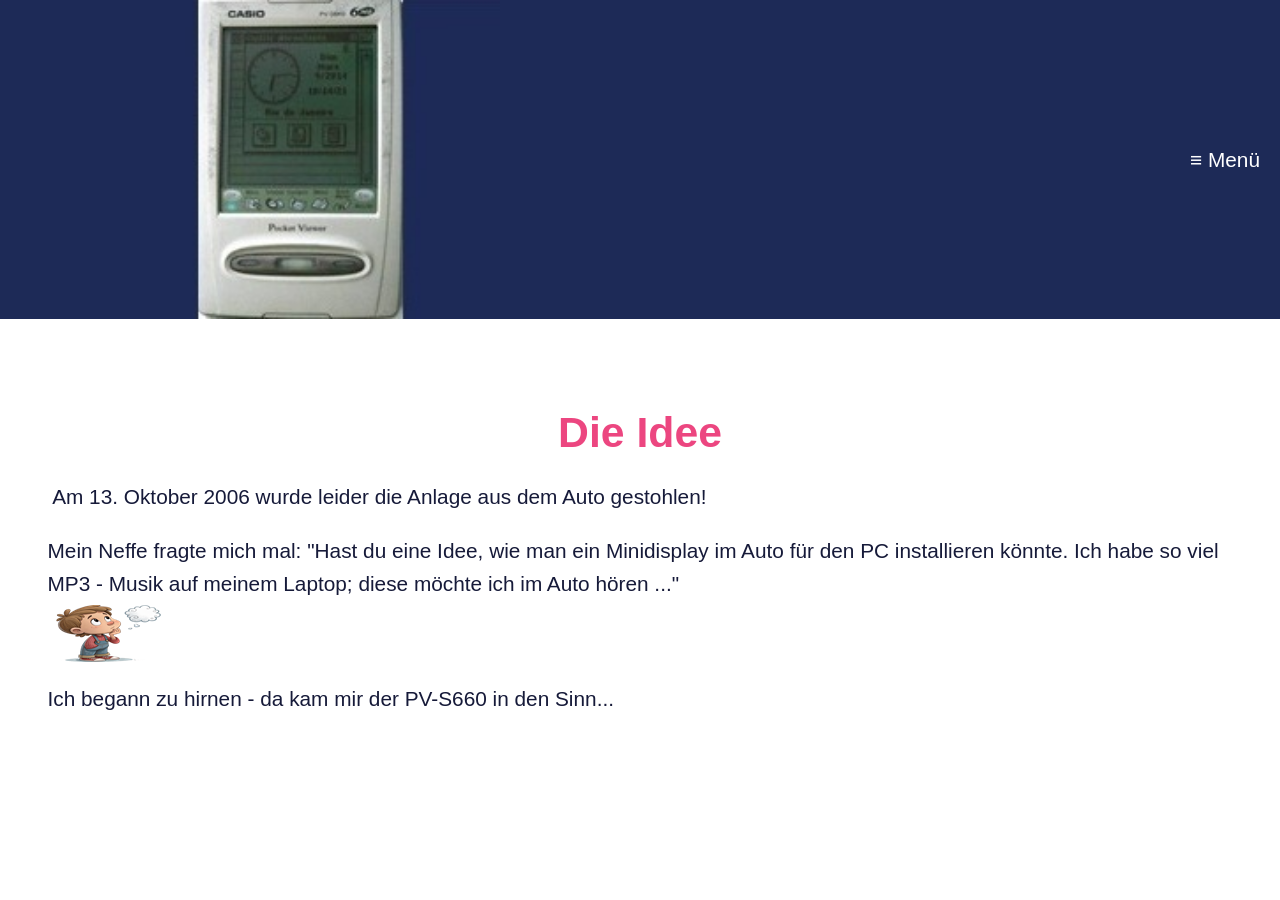
==== trauriges-ende-02.html @ 87069777 "Add files via upload Carplayer" ====
<!DOCTYPE html> <html prefix="og: https://ogp.me/ns#" class="no-js responsivelayout supportsbreakout" lang="de" data-zpdebug="false" data-ptr="" data-pagename="Die Idee"> <head> <meta http-equiv="content-type" content="text/html; charset=utf-8"> <meta name="viewport" content="width=device-width, initial-scale=1.0"> <meta name="description" content=""> <meta name="keywords" content=""> <meta name="generator" content="Zeta Producer 17.0.2.0, ZP17F, 24.06.2025 10:13:44"> <meta name="robots" content="index, follow"> <title>Die Idee</title> <meta property="og:type" content="website"> <meta property="og:title" content="Die Idee"> <meta property="og:description" content=""> <meta property="og:url" content="trauriges-ende-02.html"> <meta property="twitter:card" content="summary_large_image"> <meta property="twitter:title" content="Die Idee"> <meta property="twitter:description" content=""> <script>document.documentElement.className=document.documentElement.className.replace(/no-js/g,"js")</script> <link rel="stylesheet" href="assets/bundle.css?v=639175621690195381"> <script src="assets/bundle.js?v=639175621690216847"></script> <link rel="canonical" href="trauriges-ende-02.html"> <link rel="preload" href="assets/fonts/fontawesome-webfont.woff2?v=4.7.0" as="font" type="font/woff2" crossorigin> <style>@media(prefers-reduced-motion:no-preference){@view-transition{navigation:auto}::view-transition-group(root){animation:none}}</style> <style>#slider h1,#slider h2,#slider h3,#slider h4,#slider h5,#slider h6,#slider #headerslider{text-shadow:none}#slider p{font-weight:bold}nav>ul ul{padding:10px;border-radius:8px}nav a#mobilenavtoggle{right:20px;font-size:1.3rem}#content{margin-bottom:40px}form.zp-form.zp-editable .formbuttons{display:flex;justify-content:center}a.button,#banner a.button,#afterfooter a.button,input.button,.zp-form input.button,.zp-form input[type=submit]{border-radius:4px}footer #logo{display:none}#search #zpsearchform{width:75%}#zpsearchfield::-webkit-input-placeholder{color:rgba(255,255,255,0.75)}</style> <script>setTimeout(function(){"WebFont"in window||(document.getElementsByTagName("html")[0].className+=" wf-fail")},1e3);WebFontConfig={custom:{families:["Poppins:400,700","Oswald:300,400,600"],urls:["media/fonts/zp-webfonts.css?v=2042773270"]}}</script> <script src="assets/js/webfont/1.6.28/webfont-local.js"></script> <link class="zpfaviconmeta" rel="shortcut icon" type="image/x-icon" href="assets/yoga-icon.svg?v=2021070601"> </head> <body data-pageid="516" id="campfire-responsive" class="notouch"> <a href="#zpMainContent" class="zp-skiplink">Zum Hauptinhalt springen</a> <a id="top"></a> <header class="clearfix"><div class="headerwrap"> <a id="logo" class="brand" href=""><img src="assets/logo.jpg" width="420" height="320" alt="" title="Carplayer"></a> <nav> <ul class="zpmarkactive default submenu touchhovermenu clickhovermenu zpnodefaults alignright subright out" data-trianglemode="true" role="menu"><li class="zpnodefaults" role="menuitem"><a href="trauriges-ende-01.html" data-isredirected="false">Home</a></li><li class="zpnodefaults" role="menuitem"><a class="active" href="trauriges-ende-02.html" data-isredirected="false">Die Idee</a></li><li class="zpnodefaults" role="menuitem"><a href="trauriges-ende-03.html" data-isredirected="false">Entwicklung</a></li><li class="zpnodefaults" role="menuitem"><a href="trauriges-ende-04.html" data-isredirected="false">Bedienung</a></li><li class="zpnodefaults" role="menuitem"><a href="trauriges-ende-05.html" data-isredirected="false">Anwendung</a></li><li class="zpnodefaults" role="menuitem"><a href="trauriges-ende.html" data-isredirected="false">Trauriges Ende</a></li></ul> <script>$z(document).ready(function(){if(typeof DISABLEDFORNOW_zp_navmenu!="undefined"&&!0){function n(n,i=""){var o=$z("<div/>").html(n),i=o.find("ul.zpmarkactive").attr("data-zproot")||"",f,r,u,e;return i!==""&&(i=new URL(i).pathname,i.substr(-1)!=="/"&&(i+="/")),f=$z("html").attr("data-ptr")||"",r=document.location.pathname.replace("/external-preview/",""),(r==""||r.substr(-1)=="/")&&(r=$z('link[rel="canonical"]').attr("href")?new URL($z('link[rel="canonical"]').attr("href")).pathname:"index.html"),r=r.replace(i,""),u='href="'+r+'" data-isredirected="false"',e=new RegExp(t(u),"gi"),n=n.replace(e,'class="active" '+u),n.replace(/href="(?!\w*:\/\/|\/\/)/gi,'href="'+f)}function t(n){return n.replace(/([.*+?^!:${}()|\[\]\/\\])/g,"\\$1")}$z("ul.zpmarkactive").replaceWith(n(zp_navmenu));$z("ul.zpmarkactive li:has(a.active)").addClass("active");$z("ul.zpmarkactive").removeClass("zpmarkactive")}else $z("ul.zpmarkactive.default li a.active").parents("li").each(function(n){var t=this;n>0&&$z(t).addClass("open");$z(t).addClass("active")}),$z("ul.zpmarkactive.default").removeClass("zpmarkactive")})</script> <a href="#" id="mobilenavtoggle" class="tabletonly toggle" aria-label="Menü ein-/ausblenden">&equiv; Menü</a> </nav> </div></header> <main id="content" class="clearfix"> <div id="zpMainContent" class="zparea zpgrid " data-numcolumns="" data-areaname="Standard" data-pageid="516"> <div id="container_181" class="zpContainer first last " data-zpeleel="container" data-zpleid="181"> <div class="zpRow standard " data-row-id="248"> <div class="zpColumn odd zpColumnWidth1 c12 first last" style="" data-column-id="318"> <div class="zpColumnItem"> <div id="a1640" data-article-id="1640" data-zpleid="1640" class="articlearea zpwText"> <h2 style="text-align:center;" data-zpfieldname="headline">Die Idee</h2> <p>&nbsp;Am 13. Oktober 2006 wurde leider die Anlage aus dem Auto gestohlen!</p><p>Mein Neffe fragte mich mal: "Hast du eine Idee, wie man ein Minidisplay im Auto für den PC installieren könnte. Ich habe so viel MP3 - Musik auf meinem Laptop; diese möchte ich im Auto hören ..."<img src="media/images/boy-mini.png" style="display: block; vertical-align: top; margin: 4px auto 10px 0px; text-align: left;" class="fr-draggable singleImage" alt="" title="" loading="lazy"></p><p>Ich begann zu hirnen - da kam mir der PV-S660 in den Sinn...</p><p><br></p><p style="text-align: center;"><br></p> </div> </div> </div> </div> </div> </div> </main> <script>function placeFooter(){if(!$z("html").hasClass("showemptypreviewareas")){var n=$z("#footer").outerHeight();$z("body").css("padding-bottom",n+"px");$z("#footer").css({position:"absolute",bottom:"0",left:"0",width:"100%"})}}function setoverflown(){$z("nav, nav > ul").removeClass("overflown");var n=!1;return window.matchMedia("(hover: hover)").matches&&$z("nav > ul > li:hover").length||!$z("nav > ul > li").length?!1:($z("nav").overflown()||$z("nav:not(.on) > ul").overflown()?($z("nav, nav > ul").addClass("overflown"),n=!0):($z("nav > ul:not(.alignright)").css("width","100%"),$z("nav > ul ul:not(.nocalcoverflow)").css("display","block"),zpIsLeftOrRight("nav > ul > li"),$z("nav:not(.on) > ul").overflown("x")&&($z("nav, nav > ul").addClass("overflown"),n=!0),$z("nav > ul").css("width",""),$z("nav > ul ul:not(.nocalcoverflow)").css("display",""),!n&&$z("nav.fixed").length&&($z("nav.fixed > ul ul:not(.nocalcoverflow)").css("display","block"),$z("nav.fixed > ul ul:not(.nocalcoverflow)").each(function(){var r=$("header")[0].getBoundingClientRect().top,t=$z(this).offset().top-$(window).scrollTop(),i=$z(this).offset().left,u=$z(this).width();return(t=t-r,t+$(this).innerHeight()>$z(window).innerHeight())?($z("nav, nav.fixed > ul").addClass("overflown"),n=!0,$z("nav.fixed > ul ul:not(.nocalcoverflow)").css("display",""),!1):i<0||i+u>$z(window).innerWidth()?($z("nav, nav.fixed > ul").addClass("overflown"),n=!0,$z("nav.fixed > ul ul:not(.nocalcoverflow)").css("display",""),!1):void 0}),$z("nav.fixed > ul ul:not(.nocalcoverflow)").css("display",""))),n)}var navOffset;$z(document).ready(function(){setoverflown();$z("body").addClass("ready");$z("a#mobilenavtoggle").on("click",function(n){n.preventDefault();$z("nav").toggleClass("on")});var n=window.outerWidth;$z(window).on("resize",zpthrottle(200,function(t){var t=t||window.event;t&&$z(t.target.nodeType).length==0&&n!==window.outerWidth&&(n=window.outerWidth,setoverflown(),placeFooter())}))});$z(window).on("load",function(){setTimeout(function(){setoverflown()},250);placeFooter()})</script> 
<!--
* Layout: Campfire Responsive by StS
* $Id: default.html 2025-07-30 12:52:02 +0200 Stefan S  0c1f7f2e4e017b455d24cc3fa74c5b06aba2695d $
-->
 </body> </html>
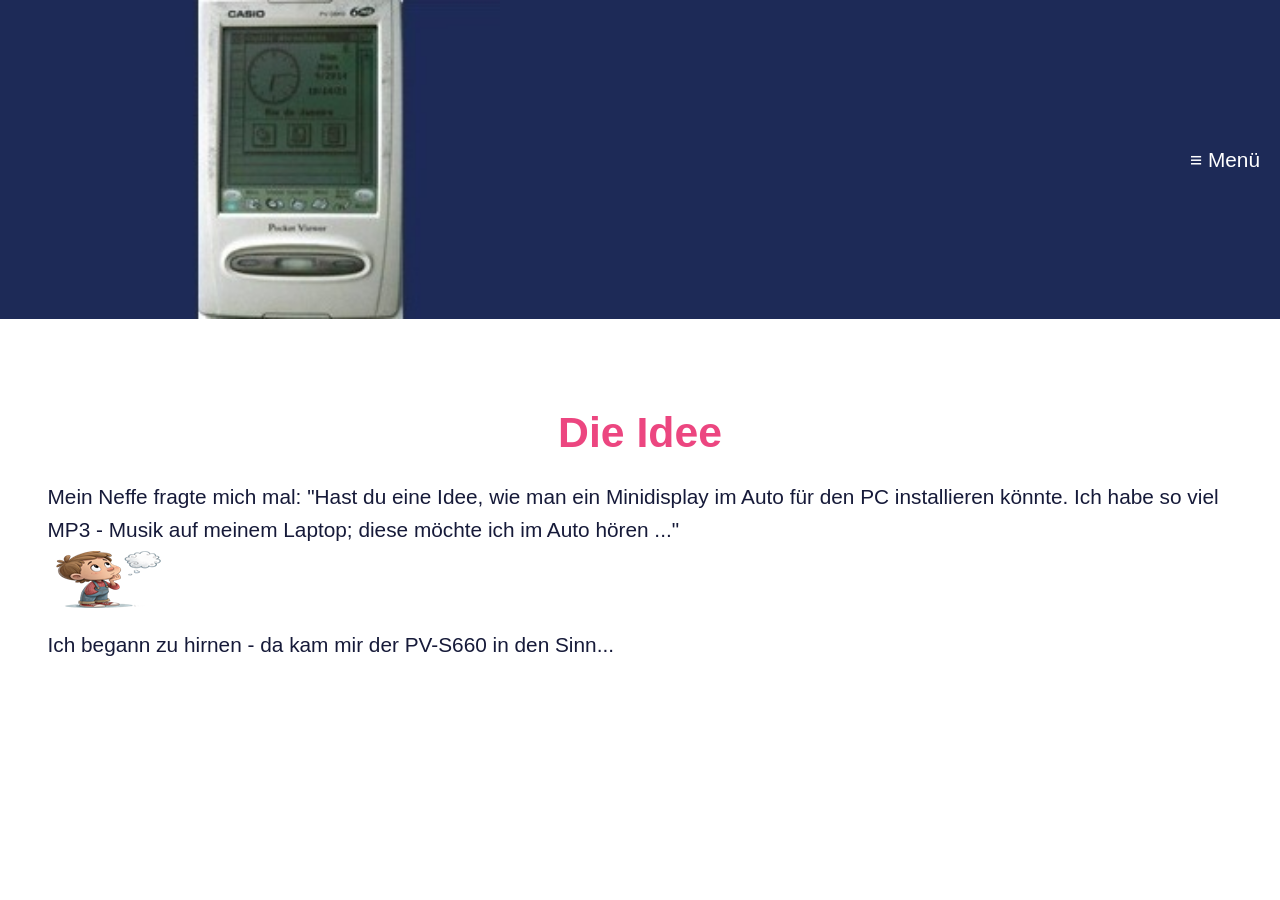
==== commit 3e7289b5: "Add files via upload" ====
--- a/trauriges-ende-02.html
+++ b/trauriges-ende-02.html
@@ -1,4 +1,4 @@
-<!DOCTYPE html> <html prefix="og: https://ogp.me/ns#" class="no-js responsivelayout supportsbreakout" lang="de" data-zpdebug="false" data-ptr="" data-pagename="Die Idee"> <head> <meta http-equiv="content-type" content="text/html; charset=utf-8"> <meta name="viewport" content="width=device-width, initial-scale=1.0"> <meta name="description" content=""> <meta name="keywords" content=""> <meta name="generator" content="Zeta Producer 17.0.2.0, ZP17F, 24.06.2025 10:13:44"> <meta name="robots" content="index, follow"> <title>Die Idee</title> <meta property="og:type" content="website"> <meta property="og:title" content="Die Idee"> <meta property="og:description" content=""> <meta property="og:url" content="trauriges-ende-02.html"> <meta property="twitter:card" content="summary_large_image"> <meta property="twitter:title" content="Die Idee"> <meta property="twitter:description" content=""> <script>document.documentElement.className=document.documentElement.className.replace(/no-js/g,"js")</script> <link rel="stylesheet" href="assets/bundle.css?v=639175621690195381"> <script src="assets/bundle.js?v=639175621690216847"></script> <link rel="canonical" href="trauriges-ende-02.html"> <link rel="preload" href="assets/fonts/fontawesome-webfont.woff2?v=4.7.0" as="font" type="font/woff2" crossorigin> <style>@media(prefers-reduced-motion:no-preference){@view-transition{navigation:auto}::view-transition-group(root){animation:none}}</style> <style>#slider h1,#slider h2,#slider h3,#slider h4,#slider h5,#slider h6,#slider #headerslider{text-shadow:none}#slider p{font-weight:bold}nav>ul ul{padding:10px;border-radius:8px}nav a#mobilenavtoggle{right:20px;font-size:1.3rem}#content{margin-bottom:40px}form.zp-form.zp-editable .formbuttons{display:flex;justify-content:center}a.button,#banner a.button,#afterfooter a.button,input.button,.zp-form input.button,.zp-form input[type=submit]{border-radius:4px}footer #logo{display:none}#search #zpsearchform{width:75%}#zpsearchfield::-webkit-input-placeholder{color:rgba(255,255,255,0.75)}</style> <script>setTimeout(function(){"WebFont"in window||(document.getElementsByTagName("html")[0].className+=" wf-fail")},1e3);WebFontConfig={custom:{families:["Poppins:400,700","Oswald:300,400,600"],urls:["media/fonts/zp-webfonts.css?v=2042773270"]}}</script> <script src="assets/js/webfont/1.6.28/webfont-local.js"></script> <link class="zpfaviconmeta" rel="shortcut icon" type="image/x-icon" href="assets/yoga-icon.svg?v=2021070601"> </head> <body data-pageid="516" id="campfire-responsive" class="notouch"> <a href="#zpMainContent" class="zp-skiplink">Zum Hauptinhalt springen</a> <a id="top"></a> <header class="clearfix"><div class="headerwrap"> <a id="logo" class="brand" href=""><img src="assets/logo.jpg" width="420" height="320" alt="" title="Carplayer"></a> <nav> <ul class="zpmarkactive default submenu touchhovermenu clickhovermenu zpnodefaults alignright subright out" data-trianglemode="true" role="menu"><li class="zpnodefaults" role="menuitem"><a href="trauriges-ende-01.html" data-isredirected="false">Home</a></li><li class="zpnodefaults" role="menuitem"><a class="active" href="trauriges-ende-02.html" data-isredirected="false">Die Idee</a></li><li class="zpnodefaults" role="menuitem"><a href="trauriges-ende-03.html" data-isredirected="false">Entwicklung</a></li><li class="zpnodefaults" role="menuitem"><a href="trauriges-ende-04.html" data-isredirected="false">Bedienung</a></li><li class="zpnodefaults" role="menuitem"><a href="trauriges-ende-05.html" data-isredirected="false">Anwendung</a></li><li class="zpnodefaults" role="menuitem"><a href="trauriges-ende.html" data-isredirected="false">Trauriges Ende</a></li></ul> <script>$z(document).ready(function(){if(typeof DISABLEDFORNOW_zp_navmenu!="undefined"&&!0){function n(n,i=""){var o=$z("<div/>").html(n),i=o.find("ul.zpmarkactive").attr("data-zproot")||"",f,r,u,e;return i!==""&&(i=new URL(i).pathname,i.substr(-1)!=="/"&&(i+="/")),f=$z("html").attr("data-ptr")||"",r=document.location.pathname.replace("/external-preview/",""),(r==""||r.substr(-1)=="/")&&(r=$z('link[rel="canonical"]').attr("href")?new URL($z('link[rel="canonical"]').attr("href")).pathname:"index.html"),r=r.replace(i,""),u='href="'+r+'" data-isredirected="false"',e=new RegExp(t(u),"gi"),n=n.replace(e,'class="active" '+u),n.replace(/href="(?!\w*:\/\/|\/\/)/gi,'href="'+f)}function t(n){return n.replace(/([.*+?^!:${}()|\[\]\/\\])/g,"\\$1")}$z("ul.zpmarkactive").replaceWith(n(zp_navmenu));$z("ul.zpmarkactive li:has(a.active)").addClass("active");$z("ul.zpmarkactive").removeClass("zpmarkactive")}else $z("ul.zpmarkactive.default li a.active").parents("li").each(function(n){var t=this;n>0&&$z(t).addClass("open");$z(t).addClass("active")}),$z("ul.zpmarkactive.default").removeClass("zpmarkactive")})</script> <a href="#" id="mobilenavtoggle" class="tabletonly toggle" aria-label="Menü ein-/ausblenden">&equiv; Menü</a> </nav> </div></header> <main id="content" class="clearfix"> <div id="zpMainContent" class="zparea zpgrid " data-numcolumns="" data-areaname="Standard" data-pageid="516"> <div id="container_181" class="zpContainer first last " data-zpeleel="container" data-zpleid="181"> <div class="zpRow standard " data-row-id="248"> <div class="zpColumn odd zpColumnWidth1 c12 first last" style="" data-column-id="318"> <div class="zpColumnItem"> <div id="a1640" data-article-id="1640" data-zpleid="1640" class="articlearea zpwText"> <h2 style="text-align:center;" data-zpfieldname="headline">Die Idee</h2> <p>&nbsp;Am 13. Oktober 2006 wurde leider die Anlage aus dem Auto gestohlen!</p><p>Mein Neffe fragte mich mal: "Hast du eine Idee, wie man ein Minidisplay im Auto für den PC installieren könnte. Ich habe so viel MP3 - Musik auf meinem Laptop; diese möchte ich im Auto hören ..."<img src="media/images/boy-mini.png" style="display: block; vertical-align: top; margin: 4px auto 10px 0px; text-align: left;" class="fr-draggable singleImage" alt="" title="" loading="lazy"></p><p>Ich begann zu hirnen - da kam mir der PV-S660 in den Sinn...</p><p><br></p><p style="text-align: center;"><br></p> </div> </div> </div> </div> </div> </div> </main> <script>function placeFooter(){if(!$z("html").hasClass("showemptypreviewareas")){var n=$z("#footer").outerHeight();$z("body").css("padding-bottom",n+"px");$z("#footer").css({position:"absolute",bottom:"0",left:"0",width:"100%"})}}function setoverflown(){$z("nav, nav > ul").removeClass("overflown");var n=!1;return window.matchMedia("(hover: hover)").matches&&$z("nav > ul > li:hover").length||!$z("nav > ul > li").length?!1:($z("nav").overflown()||$z("nav:not(.on) > ul").overflown()?($z("nav, nav > ul").addClass("overflown"),n=!0):($z("nav > ul:not(.alignright)").css("width","100%"),$z("nav > ul ul:not(.nocalcoverflow)").css("display","block"),zpIsLeftOrRight("nav > ul > li"),$z("nav:not(.on) > ul").overflown("x")&&($z("nav, nav > ul").addClass("overflown"),n=!0),$z("nav > ul").css("width",""),$z("nav > ul ul:not(.nocalcoverflow)").css("display",""),!n&&$z("nav.fixed").length&&($z("nav.fixed > ul ul:not(.nocalcoverflow)").css("display","block"),$z("nav.fixed > ul ul:not(.nocalcoverflow)").each(function(){var r=$("header")[0].getBoundingClientRect().top,t=$z(this).offset().top-$(window).scrollTop(),i=$z(this).offset().left,u=$z(this).width();return(t=t-r,t+$(this).innerHeight()>$z(window).innerHeight())?($z("nav, nav.fixed > ul").addClass("overflown"),n=!0,$z("nav.fixed > ul ul:not(.nocalcoverflow)").css("display",""),!1):i<0||i+u>$z(window).innerWidth()?($z("nav, nav.fixed > ul").addClass("overflown"),n=!0,$z("nav.fixed > ul ul:not(.nocalcoverflow)").css("display",""),!1):void 0}),$z("nav.fixed > ul ul:not(.nocalcoverflow)").css("display",""))),n)}var navOffset;$z(document).ready(function(){setoverflown();$z("body").addClass("ready");$z("a#mobilenavtoggle").on("click",function(n){n.preventDefault();$z("nav").toggleClass("on")});var n=window.outerWidth;$z(window).on("resize",zpthrottle(200,function(t){var t=t||window.event;t&&$z(t.target.nodeType).length==0&&n!==window.outerWidth&&(n=window.outerWidth,setoverflown(),placeFooter())}))});$z(window).on("load",function(){setTimeout(function(){setoverflown()},250);placeFooter()})</script> 
+<!DOCTYPE html> <html prefix="og: https://ogp.me/ns#" class="no-js responsivelayout supportsbreakout" lang="de" data-zpdebug="false" data-ptr="" data-pagename="Die Idee"> <head> <meta http-equiv="content-type" content="text/html; charset=utf-8"> <meta name="viewport" content="width=device-width, initial-scale=1.0"> <meta name="description" content=""> <meta name="keywords" content=""> <meta name="generator" content="Zeta Producer 17.0.2.0, ZP17F, 24.06.2025 10:13:44"> <meta name="robots" content="index, follow"> <title>Die Idee</title> <meta property="og:type" content="website"> <meta property="og:title" content="Die Idee"> <meta property="og:description" content=""> <meta property="og:url" content="trauriges-ende-02.html"> <meta property="twitter:card" content="summary_large_image"> <meta property="twitter:title" content="Die Idee"> <meta property="twitter:description" content=""> <script>document.documentElement.className=document.documentElement.className.replace(/no-js/g,"js")</script> <link rel="stylesheet" href="assets/bundle.css?v=639175621690195381"> <script src="assets/bundle.js?v=639175621690216847"></script> <link rel="canonical" href="trauriges-ende-02.html"> <link rel="preload" href="assets/fonts/fontawesome-webfont.woff2?v=4.7.0" as="font" type="font/woff2" crossorigin> <style>@media(prefers-reduced-motion:no-preference){@view-transition{navigation:auto}::view-transition-group(root){animation:none}}</style> <style>#slider h1,#slider h2,#slider h3,#slider h4,#slider h5,#slider h6,#slider #headerslider{text-shadow:none}#slider p{font-weight:bold}nav>ul ul{padding:10px;border-radius:8px}nav a#mobilenavtoggle{right:20px;font-size:1.3rem}#content{margin-bottom:40px}form.zp-form.zp-editable .formbuttons{display:flex;justify-content:center}a.button,#banner a.button,#afterfooter a.button,input.button,.zp-form input.button,.zp-form input[type=submit]{border-radius:4px}footer #logo{display:none}#search #zpsearchform{width:75%}#zpsearchfield::-webkit-input-placeholder{color:rgba(255,255,255,0.75)}</style> <script>setTimeout(function(){"WebFont"in window||(document.getElementsByTagName("html")[0].className+=" wf-fail")},1e3);WebFontConfig={custom:{families:["Poppins:400,700","Oswald:300,400,600"],urls:["media/fonts/zp-webfonts.css?v=2042773270"]}}</script> <script src="assets/js/webfont/1.6.28/webfont-local.js"></script> <link class="zpfaviconmeta" rel="shortcut icon" type="image/x-icon" href="assets/yoga-icon.svg?v=2021070601"> </head> <body data-pageid="516" id="campfire-responsive" class="notouch"> <a href="#zpMainContent" class="zp-skiplink">Zum Hauptinhalt springen</a> <a id="top"></a> <header class="clearfix"><div class="headerwrap"> <a id="logo" class="brand" href=""><img src="assets/logo.jpg" width="420" height="320" alt="" title="Carplayer"></a> <nav> <ul class="zpmarkactive default submenu touchhovermenu clickhovermenu zpnodefaults alignright subright out" data-trianglemode="true" role="menu"><li class="zpnodefaults" role="menuitem"><a href="trauriges-ende-01.html" data-isredirected="false">Home</a></li><li class="zpnodefaults" role="menuitem"><a class="active" href="trauriges-ende-02.html" data-isredirected="false">Die Idee</a></li><li class="zpnodefaults" role="menuitem"><a href="trauriges-ende-03.html" data-isredirected="false">Entwicklung</a></li><li class="zpnodefaults" role="menuitem"><a href="trauriges-ende-04.html" data-isredirected="false">Bedienung</a></li><li class="zpnodefaults" role="menuitem"><a href="trauriges-ende-05.html" data-isredirected="false">Anwendung</a></li><li class="zpnodefaults" role="menuitem"><a href="trauriges-ende.html" data-isredirected="false">Trauriges Ende</a></li></ul> <script>$z(document).ready(function(){if(typeof DISABLEDFORNOW_zp_navmenu!="undefined"&&!0){function n(n,i=""){var o=$z("<div/>").html(n),i=o.find("ul.zpmarkactive").attr("data-zproot")||"",f,r,u,e;return i!==""&&(i=new URL(i).pathname,i.substr(-1)!=="/"&&(i+="/")),f=$z("html").attr("data-ptr")||"",r=document.location.pathname.replace("/external-preview/",""),(r==""||r.substr(-1)=="/")&&(r=$z('link[rel="canonical"]').attr("href")?new URL($z('link[rel="canonical"]').attr("href")).pathname:"index.html"),r=r.replace(i,""),u='href="'+r+'" data-isredirected="false"',e=new RegExp(t(u),"gi"),n=n.replace(e,'class="active" '+u),n.replace(/href="(?!\w*:\/\/|\/\/)/gi,'href="'+f)}function t(n){return n.replace(/([.*+?^!:${}()|\[\]\/\\])/g,"\\$1")}$z("ul.zpmarkactive").replaceWith(n(zp_navmenu));$z("ul.zpmarkactive li:has(a.active)").addClass("active");$z("ul.zpmarkactive").removeClass("zpmarkactive")}else $z("ul.zpmarkactive.default li a.active").parents("li").each(function(n){var t=this;n>0&&$z(t).addClass("open");$z(t).addClass("active")}),$z("ul.zpmarkactive.default").removeClass("zpmarkactive")})</script> <a href="#" id="mobilenavtoggle" class="tabletonly toggle" aria-label="Menü ein-/ausblenden">&equiv; Menü</a> </nav> </div></header> <main id="content" class="clearfix"> <div id="zpMainContent" class="zparea zpgrid " data-numcolumns="" data-areaname="Standard" data-pageid="516"> <div id="container_181" class="zpContainer first last " data-zpeleel="container" data-zpleid="181"> <div class="zpRow standard " data-row-id="248"> <div class="zpColumn odd zpColumnWidth1 c12 first last" style="" data-column-id="318"> <div class="zpColumnItem"> <div id="a1640" data-article-id="1640" data-zpleid="1640" class="articlearea zpwText"> <h2 style="text-align:center;" data-zpfieldname="headline">Die Idee</h2> <p>Mein Neffe fragte mich mal: "Hast du eine Idee, wie man ein Minidisplay im Auto für den PC installieren könnte. Ich habe so viel MP3 - Musik auf meinem Laptop; diese möchte ich im Auto hören ..."<img src="media/images/boy-mini.png" style="display: block; vertical-align: top; margin: 4px auto 10px 0px; text-align: left;" class="fr-draggable singleImage" alt="" title="" loading="lazy"></p><p>Ich begann zu hirnen - da kam mir der PV-S660 in den Sinn...</p><p><br></p><p style="text-align: center;"><br></p> </div> </div> </div> </div> </div> </div> </main> <script>function placeFooter(){if(!$z("html").hasClass("showemptypreviewareas")){var n=$z("#footer").outerHeight();$z("body").css("padding-bottom",n+"px");$z("#footer").css({position:"absolute",bottom:"0",left:"0",width:"100%"})}}function setoverflown(){$z("nav, nav > ul").removeClass("overflown");var n=!1;return window.matchMedia("(hover: hover)").matches&&$z("nav > ul > li:hover").length||!$z("nav > ul > li").length?!1:($z("nav").overflown()||$z("nav:not(.on) > ul").overflown()?($z("nav, nav > ul").addClass("overflown"),n=!0):($z("nav > ul:not(.alignright)").css("width","100%"),$z("nav > ul ul:not(.nocalcoverflow)").css("display","block"),zpIsLeftOrRight("nav > ul > li"),$z("nav:not(.on) > ul").overflown("x")&&($z("nav, nav > ul").addClass("overflown"),n=!0),$z("nav > ul").css("width",""),$z("nav > ul ul:not(.nocalcoverflow)").css("display",""),!n&&$z("nav.fixed").length&&($z("nav.fixed > ul ul:not(.nocalcoverflow)").css("display","block"),$z("nav.fixed > ul ul:not(.nocalcoverflow)").each(function(){var r=$("header")[0].getBoundingClientRect().top,t=$z(this).offset().top-$(window).scrollTop(),i=$z(this).offset().left,u=$z(this).width();return(t=t-r,t+$(this).innerHeight()>$z(window).innerHeight())?($z("nav, nav.fixed > ul").addClass("overflown"),n=!0,$z("nav.fixed > ul ul:not(.nocalcoverflow)").css("display",""),!1):i<0||i+u>$z(window).innerWidth()?($z("nav, nav.fixed > ul").addClass("overflown"),n=!0,$z("nav.fixed > ul ul:not(.nocalcoverflow)").css("display",""),!1):void 0}),$z("nav.fixed > ul ul:not(.nocalcoverflow)").css("display",""))),n)}var navOffset;$z(document).ready(function(){setoverflown();$z("body").addClass("ready");$z("a#mobilenavtoggle").on("click",function(n){n.preventDefault();$z("nav").toggleClass("on")});var n=window.outerWidth;$z(window).on("resize",zpthrottle(200,function(t){var t=t||window.event;t&&$z(t.target.nodeType).length==0&&n!==window.outerWidth&&(n=window.outerWidth,setoverflown(),placeFooter())}))});$z(window).on("load",function(){setTimeout(function(){setoverflown()},250);placeFooter()})</script> 
 <!--
 * Layout: Campfire Responsive by StS
 * $Id: default.html 2025-07-30 12:52:02 +0200 Stefan S  0c1f7f2e4e017b455d24cc3fa74c5b06aba2695d $
